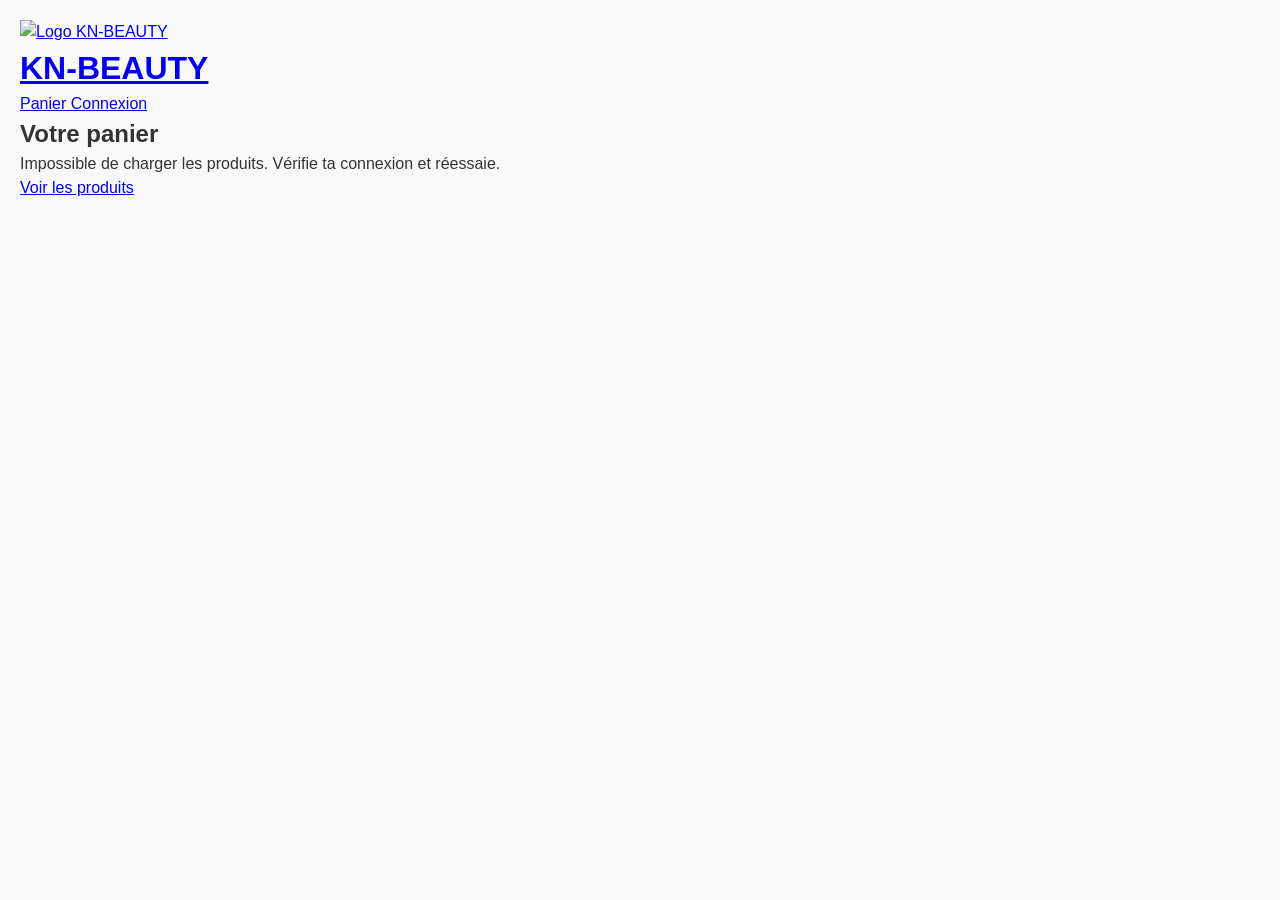
==== cart.html @ f93a9d47 "Add files via upload" ====
<!DOCTYPE html>
<html lang="fr">
  <head>
    <meta charset="UTF-8" />
    <meta http-equiv="X-UA-Compatible" content="IE=edge" />
    <meta name="viewport" content="width=device-width, initial-scale=1.0" />
    <title>Panier | KN-BEAUTY</title>
    <link rel="preconnect" href="https://fonts.googleapis.com" />
    <link rel="preconnect" href="https://fonts.gstatic.com" crossorigin />
    <link
      href="https://fonts.googleapis.com/css2?family=Playfair+Display:wght@500;600&family=Poppins:wght@400;500;600&display=swap"
      rel="stylesheet"
    />
    <link rel="stylesheet" href="base.css" />
  </head>
  <body>
    <header class="home-header" id="home-header">
      <a class="header-logo" id="header-logo" href="index.html">
        <img src="img/logo-kn.jpg" alt="Logo KN-BEAUTY" />
        <h1 class="header-h1">KN-BEAUTY</h1>
      </a>
      <div class="header-actions">
        <a class="header-cart" href="cart.html" aria-label="Panier">Panier <span class="cart-count" hidden>0</span></a>
        <a class="header-account" href="login.html">Connexion</a>
      </div>
    </header>

    <main class="page">
      <h2 class="page-title">Votre panier</h2>

      <div class="cart-empty" id="cart-empty" hidden>
        <p>Votre panier est vide.</p>
        <a class="btn" href="products.html">Voir les produits</a>
      </div>

      <div class="cart-layout" id="cart-layout" hidden>
        <ul class="cart-list" id="cart-list"></ul>

        <aside class="cart-summary">
          <h3>Récapitulatif</h3>
          <p class="cart-total"><span>Total</span> <strong id="cart-total"></strong></p>
          <button class="btn" id="order" type="button">Commander</button>
          <p class="order-note" id="order-note" role="status"></p>
        </aside>
      </div>
    </main>

    <script src="shop.js"></script>
    <script src="cart.js"></script>
    <script src="cart-page.js"></script>
  </body>
</html>
---- base.css ----
/* --- 1. RÈGLES GÉNÉRALES --- */
* {
  box-sizing: border-box;
  margin: 0;
  padding: 0;
}

body {
  font-family: 'Inter', sans-serif;
  background-color: #f9f9f9;
  color: #333333;
  line-height: 1.5;
  padding: 20px;
}

/* --- 2. EN-TÊTE (HEADER) --- */
.Header {
  display: flex;
  align-items: center;
  gap: 15px;
  background-color: #ffffff;
  padding: 15px 20px;
  border-radius: 8px;
  box-shadow: 0 2px 4px rgba(0, 0, 0, 0.05);
  margin-bottom: 20px;
}

.LogoWrapper img {
  height: 40px; /* Ajustez la taille de votre logo selon vos besoins */
  width: auto;
  display: block;
}

.Name {
  font-size: 1.5rem;
  font-weight: 700;
  color: #111111;
  letter-spacing: 0.5px;
}

/* --- 3. SECTION INTRO & TITRES --- */
.IntroWrapper {
  text-align: center;
  margin-bottom: 30px;
}

.WelcomeText {
  font-size: 1.25rem;
  font-weight: 600;
  color: #444444;
  margin-bottom: 10px;
}

.SuggText {
  font-size: 1.1rem;
  font-weight: 500;
  color: #666666;
  margin-top: 15px;
  text-transform: uppercase;
  letter-spacing: 1px;
}

/* --- 4. GRILLE DE PRODUITS --- */
.product-grid {
  display: grid;
  grid-template-columns: repeat(2, 1fr); /* 2 colonnes par défaut */
  gap: 20px;                            /* Espace entre les cartes */
  max-width: 800px;                     /* Largeur maximale de la grille */
  margin: 0 auto;                       /* Centrer la grille sur la page */
}

/* --- 5. CARTE DE PRODUIT (PRODUCT CARD) --- */
.product-card {
  background-color: #ffffff;
  border: 1px solid #e0e0e0;
  border-radius: 8px;
  padding: 16px;
  text-align: center;
  box-shadow: 0 4px 6px rgba(0, 0, 0, 0.03);
  transition: transform 0.2s ease, box-shadow 0.2s ease;
}

/* Petit effet sympa au survol de la carte */
.product-card:hover {
  transform: translateY(-3px);
  box-shadow: 0 6px 12px rgba(0, 0, 0, 0.08);
}

.product-card img {
  width: 100%;
  height: 180px;         /* Hauteur fixe pour que toutes les images soient alignées */
  object-fit: cover;     /* Évite que l'image soit déformée */
  border-radius: 6px;
  margin-bottom: 12px;
}

.product-card h3 {
  font-size: 1rem;
  font-weight: 600;
  color: #222222;
  margin-bottom: 8px;
}

.price {
  font-size: 1.1rem;
  font-weight: 700;
  color: #e63946;        /* Une couleur qui attire l'œil pour le prix */
  margin-bottom: 12px;
}

.product-card button {
  background-color: #111111;
  color: #ffffff;
  border: none;
  padding: 10px 15px;
  border-radius: 6px;
  font-weight: 600;
  cursor: pointer;
  width: 100%;
  transition: background-color 0.2s;
}

.product-card button:hover {
  background-color: #333333;
}

/* --- 6. RESPONSIVE (POUR SMARTPHONES) --- */
@media (max-width: 600px) {
  .product-grid {
    grid-template-columns: 1fr; /* Passe à 1 seule colonne sur petit écran */
  }
}
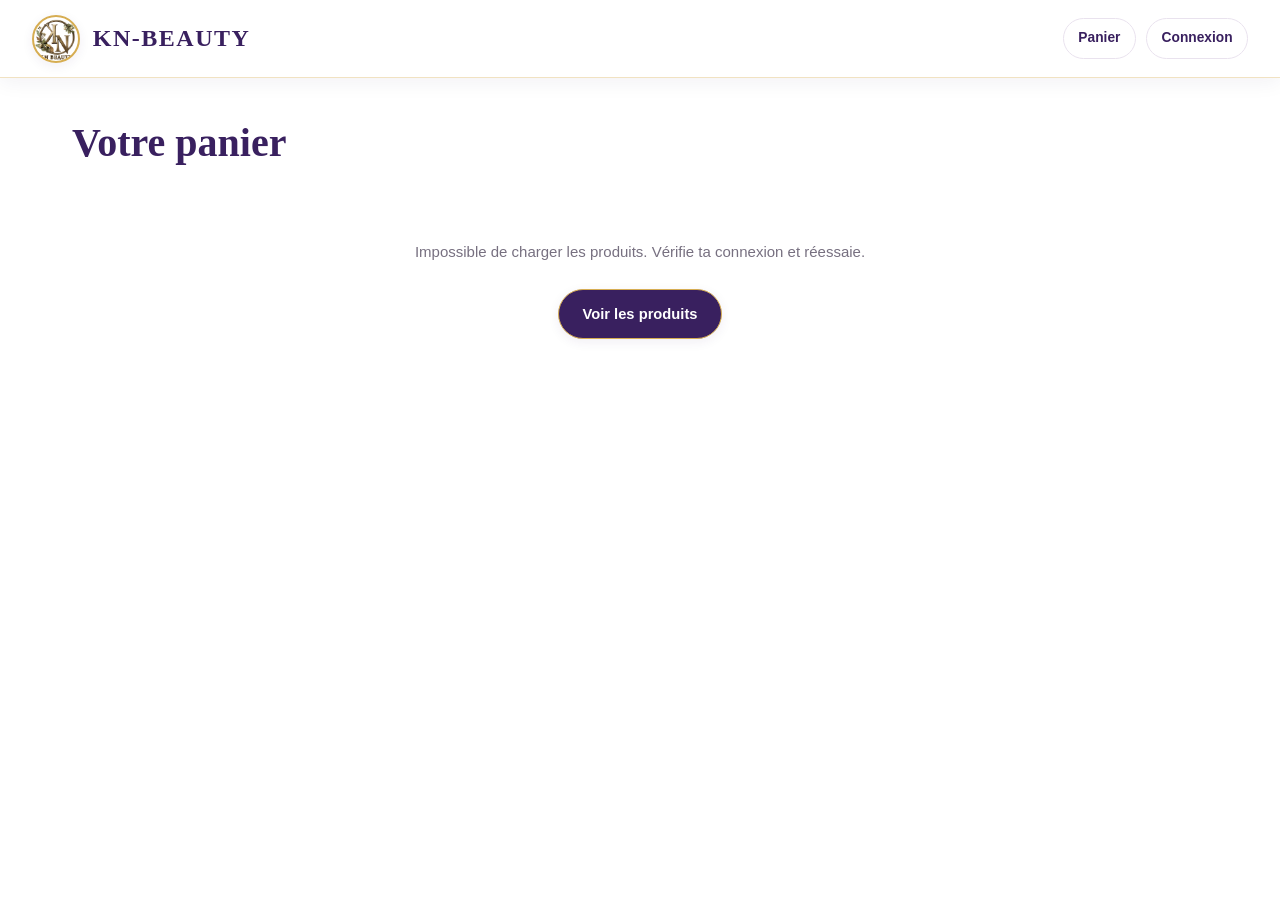
==== commit 38c351ea: "Update cart.html" ====
--- a/cart.html
+++ b/cart.html
@@ -16,7 +16,7 @@
   <body>
     <header class="home-header" id="home-header">
       <a class="header-logo" id="header-logo" href="index.html">
-        <img src="img/logo-kn.jpg" alt="Logo KN-BEAUTY" />
+        <img src="img/logo.png" alt="Logo KN-BEAUTY" />
         <h1 class="header-h1">KN-BEAUTY</h1>
       </a>
       <div class="header-actions">
--- a/base.css
+++ b/base.css
@@ -1,132 +1,653 @@
-/* --- 1. RÈGLES GÉNÉRALES --- */
-* {
-  box-sizing: border-box;
+/* ==========================================================================
+   KN-BEAUTY — ROYAL EDITION
+   Feuille de style unique : accueil, catalogue, produit et panier
+   Palette : violet royal + or champagne
+   ========================================================================== */
+
+/* 1. Variables globales */
+:root {
+  color-scheme: light;
+  --ink: #292333;
+  --muted: #777080;
+  --purple: #39205f;
+  --purple-dark: #291443;
+  --purple-light: #68449a;
+  --purple-soft: #f1ebf8;
+  --gold: #d6ad52;
+  --gold-dark: #ad8430;
+  --gold-soft: #f8efd9;
+  --line: #e9e2ee;
+  --surface: #fff;
+  --background: #fbf8f2;
+  --font-title: "Playfair Display", Georgia, serif;
+  --font-body: "Poppins", Arial, sans-serif;
+  --radius-sm: 8px;
+  --radius-md: 14px;
+  --radius-lg: 20px;
+  --radius-pill: 999px;
+  --shadow-sm: 0 3px 12px rgba(57, 32, 95, .07);
+  --shadow-md: 0 10px 28px rgba(41, 20, 67, .12);
+  --shadow-gold: 0 5px 18px rgba(173, 132, 48, .18);
+  --transition: .25s ease;
+}
+
+/* 2. Reset et bases */
+*, *::before, *::after { box-sizing: border-box; }
+html {
+  scroll-behavior: smooth;
+  scroll-padding-top: 95px;
+}
+body {
+  min-height: 100vh;
   margin: 0;
+  color: var(--ink);
+  background: var(--surface);
+  font: 15px/1.65 var(--font-body);
+  -webkit-font-smoothing: antialiased;
+}
+img { display: block; max-width: 100%; }
+button, input, select, textarea { font: inherit; }
+button, select { cursor: pointer; }
+a { color: inherit; text-decoration: none; }
+ul { list-style: none; margin: 0; padding: 0; }
+button:disabled { cursor: not-allowed; opacity: .55; }
+:focus-visible { outline: 3px solid var(--gold); outline-offset: 3px; }
+::selection { color: #fff; background: var(--purple-light); }
+
+/* 3. Accessibilité */
+.skip-link {
+  position: absolute;
+  z-index: 2000;
+  top: 8px;
+  left: 8px;
+  padding: .7rem 1rem;
+  transform: translateY(-150%);
+  border-radius: var(--radius-sm);
+  background: var(--purple-dark);
+  color: #fff;
+}
+.skip-link:focus { transform: translateY(0); }
+
+/* 4. Boutons communs */
+.btn {
+  display: inline-flex;
+  align-items: center;
+  justify-content: center;
+  gap: .5rem;
+  min-height: 46px;
+  padding: .75rem 1.45rem;
+  border: 1px solid var(--gold);
+  border-radius: var(--radius-pill);
+  background: var(--purple);
+  color: #fff;
+  font-size: .92rem;
+  font-weight: 600;
+  text-align: center;
+  box-shadow: var(--shadow-sm);
+  transition: background var(--transition), color var(--transition),
+    border-color var(--transition), transform var(--transition), box-shadow var(--transition);
+}
+.btn:hover {
+  background: var(--purple-dark);
+  box-shadow: var(--shadow-gold);
+  transform: translateY(-2px);
+}
+.btn:active { transform: translateY(0); }
+.btn.add { font-size: 1rem; }
+.btn.secondary {
+  border-color: var(--line);
+  background: #fff;
+  color: var(--purple);
+}
+.btn.secondary:hover { border-color: var(--gold); background: var(--gold-soft); }
+
+/* 5. En-tête partagé */
+.home-header {
+  position: sticky;
+  top: 0;
+  z-index: 1000;
+  display: flex;
+  align-items: center;
+  justify-content: space-between;
+  gap: 1rem;
+  width: 100%;
+  min-height: 78px;
+  padding: .8rem clamp(1rem, 3vw, 2rem);
+  border-bottom: 1px solid rgba(214, 173, 82, .35);
+  background: rgba(255, 255, 255, .96);
+  box-shadow: 0 4px 20px rgba(41, 20, 67, .06);
+  backdrop-filter: blur(12px);
+}
+.header-logo {
+  display: inline-flex;
+  align-items: center;
+  gap: .8rem;
+  min-width: 0;
+}
+.header-logo img {
+  width: 48px;
+  height: 48px;
+  flex: 0 0 auto;
+  object-fit: cover;
+  border: 2px solid var(--gold);
+  border-radius: 50%;
+  box-shadow: var(--shadow-sm);
+}
+.header-h1 {
+  margin: 0;
+  color: var(--purple);
+  font: 700 clamp(1rem, 2.4vw, 1.5rem)/1.2 var(--font-title);
+  letter-spacing: 1.5px;
+  text-transform: uppercase;
+}
+.header-actions {
+  display: flex;
+  align-items: center;
+  justify-content: flex-end;
+  gap: .65rem;
+  flex: 0 0 auto;
+}
+.header-cart, .header-account {
+  display: inline-flex;
+  align-items: center;
+  justify-content: center;
+  gap: .35rem;
+  min-height: 40px;
+  padding: .5rem .9rem;
+  border: 1px solid var(--line);
+  border-radius: var(--radius-pill);
+  color: var(--purple);
+  font-size: .86rem;
+  font-weight: 600;
+  transition: color var(--transition), background var(--transition),
+    border-color var(--transition), transform var(--transition);
+}
+.header-cart:hover, .header-account:hover {
+  border-color: var(--gold);
+  background: var(--gold-soft);
+  color: var(--purple-dark);
+  transform: translateY(-1px);
+}
+.cart-count {
+  display: inline-grid;
+  min-width: 21px;
+  height: 21px;
+  place-items: center;
+  padding: 0 5px;
+  border-radius: 50%;
+  background: var(--gold);
+  color: var(--purple-dark);
+  font-size: .72rem;
+  font-weight: 700;
+}
+.cart-count[hidden], [hidden] { display: none !important; }
+
+/* 6. Bannière d'accueil */
+.hero {
+  position: relative;
+  overflow: hidden;
+  padding: clamp(3.2rem, 8vw, 6.5rem) 1.25rem;
+  text-align: center;
+  background:
+    radial-gradient(ellipse at 12% 12%, rgba(214, 173, 82, .22), transparent 38%),
+    radial-gradient(ellipse at 88% 85%, rgba(104, 68, 154, .10), transparent 35%),
+    linear-gradient(135deg, #f6f0fb 0%, #fbf8f2 100%);
+  border-bottom: 1px solid var(--line);
+}
+.hero::after {
+  position: absolute;
+  right: -70px;
+  bottom: -110px;
+  width: 230px;
+  height: 230px;
+  border: 1px solid rgba(214, 173, 82, .35);
+  border-radius: 50%;
+  content: "";
+  pointer-events: none;
+}
+.hero-eyebrow, .section-eyebrow {
+  display: block;
+  margin-bottom: .65rem;
+  color: var(--gold-dark);
+  font-size: .76rem;
+  font-weight: 700;
+  letter-spacing: .16em;
+  text-transform: uppercase;
+}
+.hero h1, .hero h2 {
+  max-width: 18ch;
+  margin: 0 auto 1rem;
+  color: var(--purple);
+  font: 700 clamp(2rem, 6vw, 3.7rem)/1.13 var(--font-title);
+  letter-spacing: -.5px;
+}
+.hero p {
+  max-width: 58ch;
+  margin: 0 auto 1.8rem;
+  color: var(--muted);
+  font-size: .98rem;
+}
+.hero .btn { position: relative; z-index: 1; }
+
+/* 7. Sections et carrousels de produits */
+.rail-section {
+  max-width: 1280px;
+  margin: 0 auto;
+  padding: 2.5rem 0 .75rem;
+}
+.rail-head {
+  display: flex;
+  align-items: baseline;
+  justify-content: space-between;
+  gap: 1rem;
+  padding: 0 1.25rem 1rem;
+}
+.rail-head h2, .similar h2 {
+  margin: 0;
+  color: var(--purple);
+  font: 700 clamp(1.3rem, 3vw, 1.8rem)/1.25 var(--font-title);
+}
+.see-more {
+  flex-shrink: 0;
+  border-bottom: 1px solid var(--gold);
+  color: var(--purple-light);
+  font-size: .88rem;
+  font-weight: 600;
+  transition: color var(--transition);
+}
+.see-more:hover { color: var(--gold-dark); }
+.rail-wrap { position: relative; }
+.rail {
+  display: flex;
+  gap: 1rem;
+  padding: 0 1.25rem 1.2rem;
+  overflow-x: auto;
+  scroll-snap-type: x mandatory;
+  scroll-padding-inline: 1.25rem;
+  scrollbar-width: none;
+  -webkit-overflow-scrolling: touch;
+}
+.rail::-webkit-scrollbar, .chips::-webkit-scrollbar { display: none; }
+.card {
+  flex: 0 0 clamp(155px, 42vw, 225px);
+  min-width: 0;
+  scroll-snap-align: start;
+  animation: card-in .45s ease both;
+}
+.card a { display: block; }
+.card-img {
+  display: block;
+  width: 100%;
+  aspect-ratio: 3 / 4;
+  overflow: hidden;
+  object-fit: cover;
+  border: 1px solid rgba(57, 32, 95, .08);
+  border-radius: var(--radius-md);
+  background: var(--purple-soft);
+  color: var(--muted);
+  transition: transform .35s ease, box-shadow var(--transition), border-color var(--transition);
+}
+.card a:hover .card-img {
+  transform: translateY(-3px);
+  border-color: rgba(214, 173, 82, .85);
+  box-shadow: var(--shadow-md);
+}
+.card-name {
+  display: -webkit-box;
+  margin-top: .7rem;
+  overflow: hidden;
+  color: var(--ink);
+  font-size: .92rem;
+  font-weight: 500;
+  line-height: 1.4;
+  -webkit-line-clamp: 2;
+  -webkit-box-orient: vertical;
+}
+.card-price {
+  margin-top: .3rem;
+  color: var(--purple);
+  font-size: 1rem;
+  font-weight: 700;
+}
+.card.highlight .card-img { outline: 2px solid var(--gold); outline-offset: 3px; }
+.card.more a {
+  display: flex;
+  flex-direction: column;
+  align-items: center;
+  justify-content: center;
+  gap: .85rem;
+  min-height: 220px;
+  height: 100%;
+  padding: 1rem;
+  border: 1px dashed var(--gold-dark);
+  border-radius: var(--radius-md);
+  background: var(--background);
+  color: var(--purple);
+  font-weight: 600;
+  text-align: center;
+  transition: background var(--transition), border-color var(--transition), transform var(--transition);
+}
+.card.more a:hover { transform: translateY(-3px); border-color: var(--purple); background: var(--purple-soft); }
+.card.more .arrow {
+  display: grid;
+  width: 46px;
+  height: 46px;
+  place-items: center;
+  border-radius: 50%;
+  background: var(--purple);
+  color: var(--gold);
+  font-size: 1.5rem;
+}
+.rail-btn {
+  position: absolute;
+  top: 38%;
+  z-index: 2;
+  display: none;
+  width: 42px;
+  height: 42px;
+  place-items: center;
+  border: 1px solid var(--line);
+  border-radius: 50%;
+  background: #fff;
+  color: var(--purple);
+  font-size: 1.5rem;
+  line-height: 1;
+  box-shadow: var(--shadow-md);
+  transition: color var(--transition), border-color var(--transition), transform var(--transition);
+}
+.rail-btn:hover { transform: scale(1.06); border-color: var(--gold); color: var(--gold-dark); }
+.rail-btn.prev { left: .5rem; }
+.rail-btn.next { right: .5rem; }
+.rail-error { padding: 1rem 1.25rem; color: var(--muted); font-size: .9rem; }
+
+/* 8. Catalogue et pages */
+.catalogue, .page {
+  width: 100%;
+  max-width: 1200px;
+  margin: 0 auto;
+  padding: 2rem 1.25rem 4rem;
+}
+.catalogue-title, .page-title {
+  margin: 0 0 1.5rem;
+  color: var(--purple);
+  font: 700 clamp(1.7rem, 5vw, 2.5rem)/1.25 var(--font-title);
+}
+.page-message { padding: 2rem 0; color: var(--muted); }
+.toolbar {
+  display: flex;
+  flex-wrap: wrap;
+  gap: .8rem;
+  margin-bottom: 1.25rem;
+}
+.toolbar input, .toolbar select {
+  min-height: 46px;
+  padding: .7rem 1rem;
+  border: 1px solid var(--line);
+  border-radius: var(--radius-pill);
+  background: var(--surface);
+  color: var(--ink);
+  font-size: .9rem;
+  transition: border-color var(--transition), box-shadow var(--transition);
+}
+.toolbar input { flex: 1 1 230px; min-width: 0; }
+.toolbar select { flex: 0 1 auto; max-width: 100%; }
+.toolbar input::placeholder { color: #9991a2; }
+.toolbar input:focus, .toolbar select:focus {
+  border-color: var(--purple-light);
+  outline: none;
+  box-shadow: 0 0 0 3px rgba(104, 68, 154, .12);
+}
+.chips {
+  display: flex;
+  gap: .6rem;
+  margin-bottom: 1.25rem;
+  padding: .2rem 0 .4rem;
+  overflow-x: auto;
+  scrollbar-width: none;
+}
+.chip {
+  flex: 0 0 auto;
+  padding: .55rem 1.1rem;
+  border: 1px solid var(--line);
+  border-radius: var(--radius-pill);
+  background: #fff;
+  color: var(--purple);
+  font-size: .85rem;
+  font-weight: 500;
+  white-space: nowrap;
+  transition: background var(--transition), color var(--transition), border-color var(--transition), transform var(--transition);
+}
+.chip:hover { transform: translateY(-1px); border-color: var(--gold-dark); background: var(--gold-soft); }
+.chip.active { border-color: var(--purple); background: var(--purple); color: #fff; box-shadow: var(--shadow-sm); }
+.count { margin: 0 0 1rem; color: var(--muted); font-size: .88rem; }
+.grid {
+  display: grid;
+  grid-template-columns: repeat(auto-fill, minmax(min(100%, 150px), 1fr));
+  gap: 1.5rem 1rem;
+}
+.grid .card, .similar .card { min-width: 0; flex: none; }
+.empty { padding: 3rem 1rem; color: var(--muted); text-align: center; }
+
+/* 9. Liens de navigation */
+.back {
+  display: inline-block;
+  margin-bottom: 1.5rem;
+  border-bottom: 1px solid currentColor;
+  color: var(--muted);
+  font-size: .9rem;
+  transition: color var(--transition);
+}
+.back:hover { color: var(--purple-light); }
+
+/* 10. Détail produit */
+.detail { display: grid; gap: 2rem; }
+.detail-img {
+  display: block;
+  width: 100%;
+  aspect-ratio: 3 / 4;
+  object-fit: cover;
+  border: 1px solid var(--line);
+  border-radius: var(--radius-lg);
+  background: var(--purple-soft);
+  box-shadow: var(--shadow-sm);
+}
+.detail-info {
+  display: flex;
+  flex-direction: column;
+  align-items: flex-start;
+  gap: 1rem;
+  min-width: 0;
+}
+.detail-cat {
+  border-bottom: 1px solid var(--gold);
+  color: var(--purple-light);
+  font-size: .85rem;
+}
+.detail-cat:hover { color: var(--gold-dark); }
+.detail-name {
+  margin: 0;
+  color: var(--purple);
+  font: 700 clamp(1.65rem, 4vw, 2.5rem)/1.2 var(--font-title);
+}
+.detail-price { color: var(--purple); font-size: 1.55rem; font-weight: 700; }
+.detail-desc { max-width: 60ch; color: var(--muted); line-height: 1.8; }
+.added { min-height: 1.5rem; color: var(--purple); font-size: .9rem; }
+.added a { border-bottom: 1px solid currentColor; color: var(--gold-dark); font-weight: 600; }
+.similar { margin-top: 4rem; }
+.similar h2 { margin-bottom: 1.25rem; }
+.similar .grid { display: grid; grid-template-columns: repeat(auto-fill, minmax(min(100%, 150px), 1fr)); gap: 1.5rem 1rem; }
+
+/* 11. Sélecteur de quantité */
+.qty {
+  display: inline-flex;
+  align-items: center;
+  justify-content: center;
+  overflow: hidden;
+  border: 1px solid var(--line);
+  border-radius: var(--radius-pill);
+  background: #fff;
+}
+.qty button {
+  display: grid;
+  width: 38px;
+  height: 38px;
+  place-items: center;
+  border: 0;
+  background: transparent;
+  color: var(--purple);
+  font-size: 1.25rem;
+  transition: background var(--transition), color var(--transition);
+}
+.qty button:hover { background: var(--purple-soft); color: var(--gold-dark); }
+.qty output { min-width: 2.2rem; color: var(--ink); font-weight: 600; text-align: center; }
+
+/* 12. Panier */
+.cart-empty { padding: 3rem 1rem; text-align: center; }
+.cart-empty p { margin: 0 0 1.5rem; color: var(--muted); }
+.cart-layout { display: grid; gap: 2rem; }
+.cart-list { min-width: 0; }
+.cart-line {
+  display: grid;
+  grid-template-columns: 80px minmax(0, 1fr) auto;
+  grid-template-areas: "img info info" "img qty total";
+  align-items: center;
+  gap: .65rem .9rem;
+  padding: 1.2rem 0;
+  border-bottom: 1px solid var(--line);
+}
+.cart-img-link { grid-area: img; }
+.cart-img {
+  display: block;
+  width: 80px;
+  aspect-ratio: 3 / 4;
+  object-fit: cover;
+  border: 1px solid var(--line);
+  border-radius: var(--radius-sm);
+  background: var(--purple-soft);
+}
+.cart-info {
+  display: flex;
+  grid-area: info;
+  flex-direction: column;
+  align-items: flex-start;
+  gap: .15rem;
+  min-width: 0;
+}
+.cart-name { color: var(--ink); font-size: .95rem; font-weight: 600; }
+.cart-name:hover { color: var(--purple-light); }
+.cart-unit { color: var(--muted); font-size: .83rem; }
+.cart-line .qty { grid-area: qty; justify-self: start; }
+.cart-line-total { grid-area: total; color: var(--purple); font-weight: 700; text-align: right; }
+.link-btn {
   padding: 0;
-}
-
-body {
-  font-family: 'Inter', sans-serif;
-  background-color: #f9f9f9;
-  color: #333333;
-  line-height: 1.5;
-  padding: 20px;
-}
-
-/* --- 2. EN-TÊTE (HEADER) --- */
-.Header {
-  display: flex;
-  align-items: center;
-  gap: 15px;
-  background-color: #ffffff;
-  padding: 15px 20px;
-  border-radius: 8px;
-  box-shadow: 0 2px 4px rgba(0, 0, 0, 0.05);
-  margin-bottom: 20px;
-}
-
-.LogoWrapper img {
-  height: 40px; /* Ajustez la taille de votre logo selon vos besoins */
-  width: auto;
-  display: block;
-}
-
-.Name {
-  font-size: 1.5rem;
-  font-weight: 700;
-  color: #111111;
-  letter-spacing: 0.5px;
-}
-
-/* --- 3. SECTION INTRO & TITRES --- */
-.IntroWrapper {
+  border: 0;
+  background: transparent;
+  color: var(--muted);
+  font-size: .8rem;
+  text-decoration: underline;
+  cursor: pointer;
+  transition: color var(--transition);
+}
+.link-btn:hover { color: #a33c48; }
+.cart-summary {
+  align-self: start;
+  padding: 1.5rem;
+  border: 1px solid rgba(214, 173, 82, .55);
+  border-radius: var(--radius-lg);
+  background: linear-gradient(145deg, #f4eefb 0%, #fbf8f2 100%);
+  box-shadow: var(--shadow-sm);
+}
+.cart-summary h3 {
+  margin: 0 0 1.2rem;
+  color: var(--purple);
+  font: 700 1.35rem/1.3 var(--font-title);
+}
+.cart-total {
+  display: flex;
+  justify-content: space-between;
+  gap: 1rem;
+  margin: 0 0 1.25rem;
+  padding-bottom: 1rem;
+  border-bottom: 1px solid var(--line);
+  font-weight: 600;
+}
+.cart-summary .btn { width: 100%; font-size: 1rem; }
+.order-note { min-height: 1.4rem; margin: .85rem 0 0; color: var(--muted); font-size: .83rem; }
+
+/* 13. Appels à l'action et pied de page facultatifs */
+.catalogue-cta {
+  margin: 2.5rem 1.25rem;
+  padding: 2rem;
+  border: 1px solid rgba(214, 173, 82, .5);
+  border-radius: var(--radius-lg);
+  background: linear-gradient(135deg, var(--purple-soft), var(--gold-soft));
   text-align: center;
-  margin-bottom: 30px;
-}
-
-.WelcomeText {
-  font-size: 1.25rem;
-  font-weight: 600;
-  color: #444444;
-  margin-bottom: 10px;
-}
-
-.SuggText {
-  font-size: 1.1rem;
-  font-weight: 500;
-  color: #666666;
-  margin-top: 15px;
-  text-transform: uppercase;
-  letter-spacing: 1px;
-}
-
-/* --- 4. GRILLE DE PRODUITS --- */
-.product-grid {
-  display: grid;
-  grid-template-columns: repeat(2, 1fr); /* 2 colonnes par défaut */
-  gap: 20px;                            /* Espace entre les cartes */
-  max-width: 800px;                     /* Largeur maximale de la grille */
-  margin: 0 auto;                       /* Centrer la grille sur la page */
-}
-
-/* --- 5. CARTE DE PRODUIT (PRODUCT CARD) --- */
-.product-card {
-  background-color: #ffffff;
-  border: 1px solid #e0e0e0;
-  border-radius: 8px;
-  padding: 16px;
+}
+.catalogue-cta h2 { margin: 0 0 .5rem; color: var(--purple); font-family: var(--font-title); }
+.catalogue-cta p { margin: 0 0 1rem; color: var(--muted); }
+.site-footer {
+  margin-top: 2rem;
+  padding: 2rem 1.25rem;
+  border-top: 1px solid rgba(214, 173, 82, .35);
+  background: var(--purple-dark);
+  color: rgba(255,255,255,.82);
   text-align: center;
-  box-shadow: 0 4px 6px rgba(0, 0, 0, 0.03);
-  transition: transform 0.2s ease, box-shadow 0.2s ease;
-}
-
-/* Petit effet sympa au survol de la carte */
-.product-card:hover {
-  transform: translateY(-3px);
-  box-shadow: 0 6px 12px rgba(0, 0, 0, 0.08);
-}
-
-.product-card img {
-  width: 100%;
-  height: 180px;         /* Hauteur fixe pour que toutes les images soient alignées */
-  object-fit: cover;     /* Évite que l'image soit déformée */
-  border-radius: 6px;
-  margin-bottom: 12px;
-}
-
-.product-card h3 {
-  font-size: 1rem;
-  font-weight: 600;
-  color: #222222;
-  margin-bottom: 8px;
-}
-
-.price {
-  font-size: 1.1rem;
-  font-weight: 700;
-  color: #e63946;        /* Une couleur qui attire l'œil pour le prix */
-  margin-bottom: 12px;
-}
-
-.product-card button {
-  background-color: #111111;
-  color: #ffffff;
-  border: none;
-  padding: 10px 15px;
-  border-radius: 6px;
-  font-weight: 600;
-  cursor: pointer;
-  width: 100%;
-  transition: background-color 0.2s;
-}
-
-.product-card button:hover {
-  background-color: #333333;
-}
-
-/* --- 6. RESPONSIVE (POUR SMARTPHONES) --- */
-@media (max-width: 600px) {
-  .product-grid {
-    grid-template-columns: 1fr; /* Passe à 1 seule colonne sur petit écran */
+  font-size: .86rem;
+}
+.site-footer a { color: var(--gold); }
+.site-footer a:hover { color: #fff; }
+
+/* 14. Animations */
+@keyframes card-in {
+  from { opacity: 0; transform: translateY(8px); }
+  to { opacity: 1; transform: translateY(0); }
+}
+
+/* 15. Responsive */
+@media (min-width: 600px) {
+  .grid, .similar .grid { grid-template-columns: repeat(auto-fill, minmax(180px, 1fr)); }
+}
+@media (min-width: 768px) {
+  .home-header { padding-inline: 2rem; }
+  .rail-head, .rail { padding-inline: 2rem; }
+  .rail { scroll-padding-inline: 2rem; }
+  .rail-section { padding-top: 3rem; }
+  .catalogue, .page { padding: 2.5rem 2rem 4rem; }
+  .grid, .similar .grid { grid-template-columns: repeat(auto-fill, minmax(200px, 1fr)); gap: 2rem 1.25rem; }
+  .detail { grid-template-columns: minmax(0, 1fr) minmax(0, 1fr); align-items: start; gap: 3.5rem; }
+  .cart-layout { grid-template-columns: minmax(0, 1fr) 320px; gap: 2.5rem; }
+  .cart-line { grid-template-columns: 90px minmax(0, 1fr) auto auto; grid-template-areas: "img info qty total"; gap: 1rem; }
+  .cart-img { width: 90px; }
+  .cart-line-total { min-width: 6rem; }
+}
+@media (hover: hover) and (min-width: 768px) {
+  .rail-btn { display: grid; }
+}
+@media (max-width: 480px) {
+  .home-header { min-height: 68px; padding: .65rem .75rem; gap: .5rem; }
+  .header-logo { gap: .45rem; }
+  .header-logo img { width: 36px; height: 36px; }
+  .header-h1 { font-size: .92rem; letter-spacing: .7px; }
+  .header-actions { gap: .35rem; }
+  .header-cart, .header-account { min-height: 36px; padding: .4rem .6rem; font-size: .75rem; }
+  .hero { padding: 3rem 1rem; }
+  .toolbar select { flex: 1 1 100%; width: 100%; }
+  .cart-line { grid-template-columns: 68px minmax(0, 1fr); grid-template-areas: "img info" "img qty" "img total"; align-items: start; }
+  .cart-img { width: 68px; }
+  .cart-line-total { text-align: left; }
+  .cart-summary { padding: 1.2rem; }
+  .catalogue-cta { margin-inline: 1rem; padding: 1.4rem; }
+}
+@media (max-width: 360px) {
+  .header-h1 { max-width: 95px; font-size: .82rem; letter-spacing: .3px; }
+  .header-cart, .header-account { padding-inline: .48rem; font-size: .7rem; }
+  .header-logo img { width: 32px; height: 32px; }
+}
+@media (prefers-reduced-motion: reduce) {
+  *, *::before, *::after {
+    scroll-behavior: auto !important;
+    animation-duration: .01ms !important;
+    animation-iteration-count: 1 !important;
+    transition-duration: .01ms !important;
   }
 }
